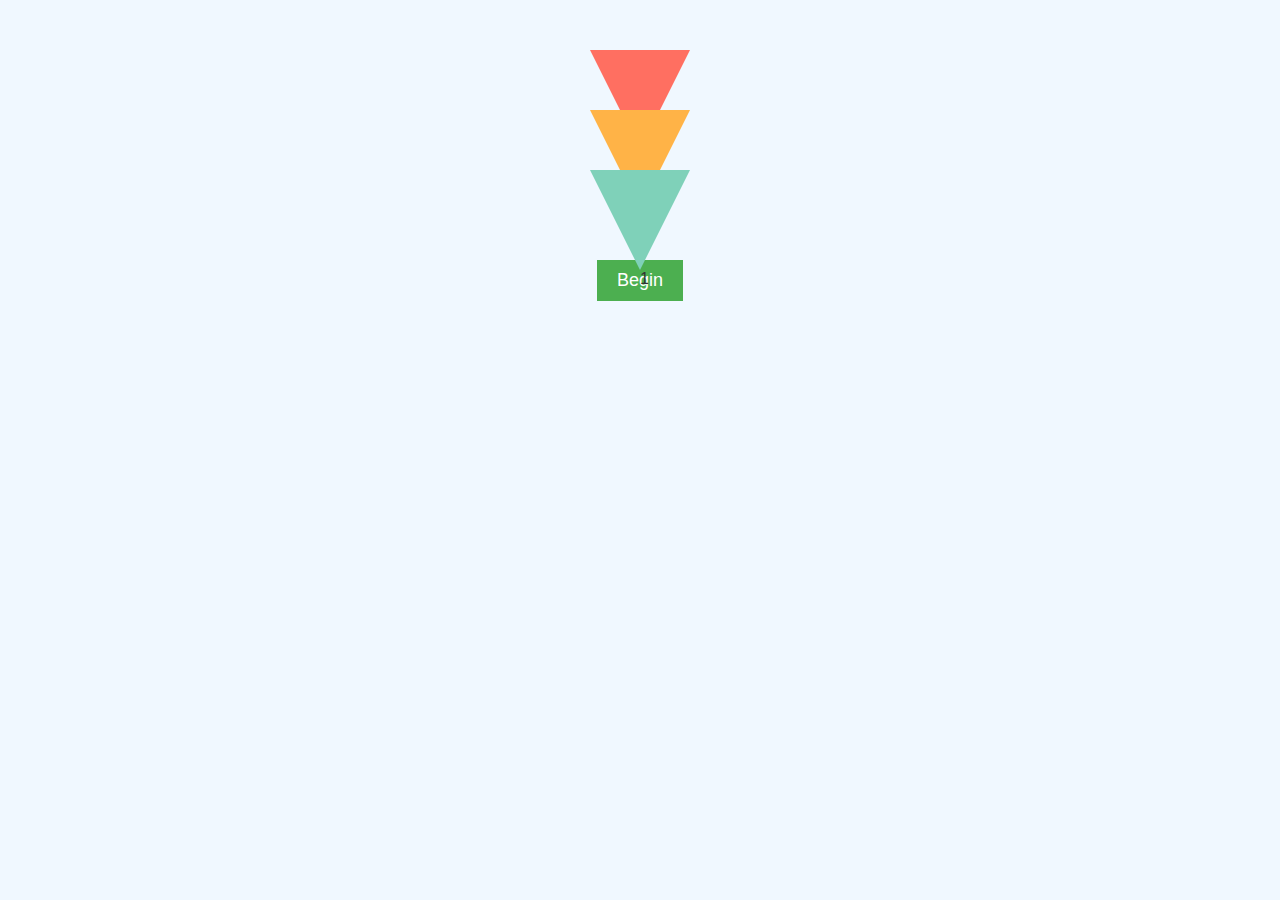
==== index.html @ 18a91984 "Add files via upload" ====
<!DOCTYPE html>
<html lang="en">
<head>
    <meta charset="UTF-8">
    <meta name="viewport" content="width=device-width, initial-scale=1.0">
    <title>Triangle Therapy Tool</title>
    <link rel="stylesheet" href="styles.css">
</head>
<body>
    <!-- Home Page -->
    <div id="home">
        <div class="triangle">
            <div class="section" id="section-3">3</div>
            <div class="section" id="section-2">2</div>
            <div class="section" id="section-1">1</div>
        </div>
        <button id="begin-button">Begin</button>
    </div>

    <!-- Daily Entry Page -->
    <div id="entry-page" class="hidden">
        <h1>Today's Reflections</h1>
        <form id="entry-form">
            <div class="entry-section">
                <h2>3 Good Things From Today</h2>
                <textarea id="good-things" placeholder="Write here..."></textarea>
            </div>
            <div class="entry-section">
                <h2>2 Things You Appreciate About Your Partner</h2>
                <textarea id="appreciations" placeholder="Write here..."></textarea>
            </div>
            <div class="entry-section">
                <h2>1 Thing to Improve on Tomorrow</h2>
                <textarea id="improvement" placeholder="Write here..."></textarea>
            </div>
            <button type="button" id="save-button">Save Entry</button>
        </form>
        <button id="back-button">Back to Home</button>
    </div>

    <script src="script.js"></script>
</body>
</html>
---- styles.css ----
body {
    font-family: Arial, sans-serif;
    margin: 0;
    padding: 0;
    background: #f0f8ff;
    color: #333;
    text-align: center;
}

.hidden {
    display: none;
}

/* Home Page */
.triangle {
    display: flex;
    flex-direction: column;
    align-items: center;
    margin-top: 50px;
    position: relative;
}

.section {
    width: 0;
    height: 0;
    border-style: solid;
    margin-bottom: -30px;
}

#section-3 {
    border-width: 100px 50px 0 50px;
    border-color: #ff6f61 transparent transparent transparent;
}

#section-2 {
    border-width: 100px 50px 0 50px;
    border-color: #ffb347 transparent transparent transparent;
    margin-top: -10px;
}

#section-1 {
    border-width: 100px 50px 0 50px;
    border-color: #7fd1b9 transparent transparent transparent;
    margin-top: -10px;
}

#begin-button {
    margin-top: 20px;
    padding: 10px 20px;
    font-size: 18px;
    background-color: #4CAF50;
    color: white;
    border: none;
    cursor: pointer;
}

#begin-button:hover {
    background-color: #45a049;
}

/* Daily Entry Page */
#entry-page {
    padding: 20px;
}

.entry-section {
    margin-bottom: 20px;
}

textarea {
    width: 80%;
    height: 80px;
    margin-top: 10px;
    font-size: 16px;
    padding: 10px;
}

button {
    padding: 10px 20px;
    font-size: 16px;
    background-color: #007BFF;
    color: white;
    border: none;
    cursor: pointer;
    margin: 10px;
}

button:hover {
    background-color: #0056b3;
}
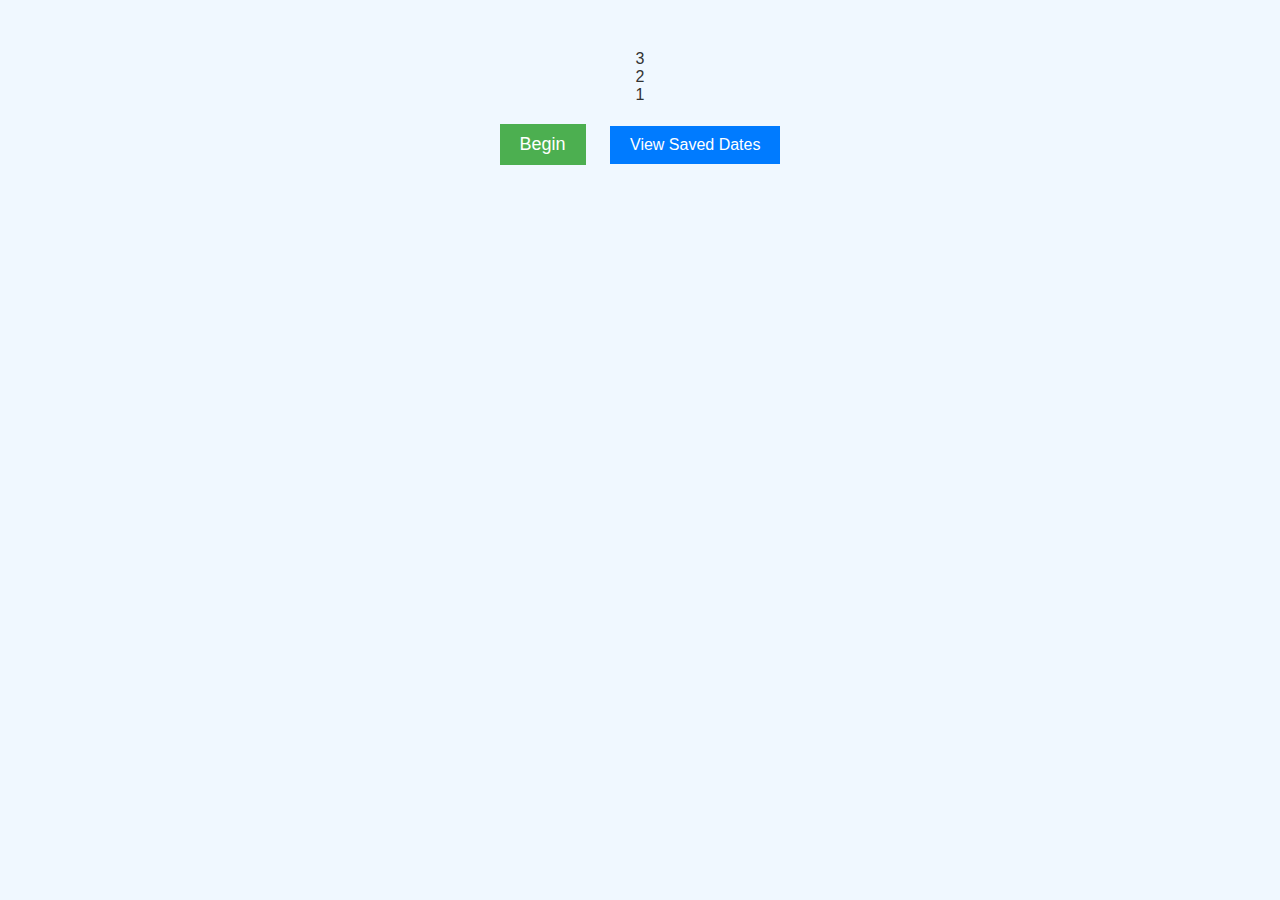
==== commit 99862aa4: "Update index.html" ====
--- a/index.html
+++ b/index.html
@@ -9,12 +9,15 @@
 <body>
     <!-- Home Page -->
     <div id="home">
-        <div class="triangle">
-            <div class="section" id="section-3">3</div>
-            <div class="section" id="section-2">2</div>
-            <div class="section" id="section-1">1</div>
+        <div class="triangle-container">
+            <div class="triangle">
+                <div class="triangle-part" id="part-3">3</div>
+                <div class="triangle-part" id="part-2">2</div>
+                <div class="triangle-part" id="part-1">1</div>
+            </div>
         </div>
         <button id="begin-button">Begin</button>
+        <button id="view-dates-button">View Saved Dates</button>
     </div>
 
     <!-- Daily Entry Page -->
@@ -38,6 +41,13 @@
         <button id="back-button">Back to Home</button>
     </div>
 
+    <!-- Saved Dates Page -->
+    <div id="saved-dates-page" class="hidden">
+        <h1>Saved Dates</h1>
+        <ul id="saved-dates-list"></ul>
+        <button id="back-to-home">Back to Home</button>
+    </div>
+
     <script src="script.js"></script>
 </body>
-</html>+</html>
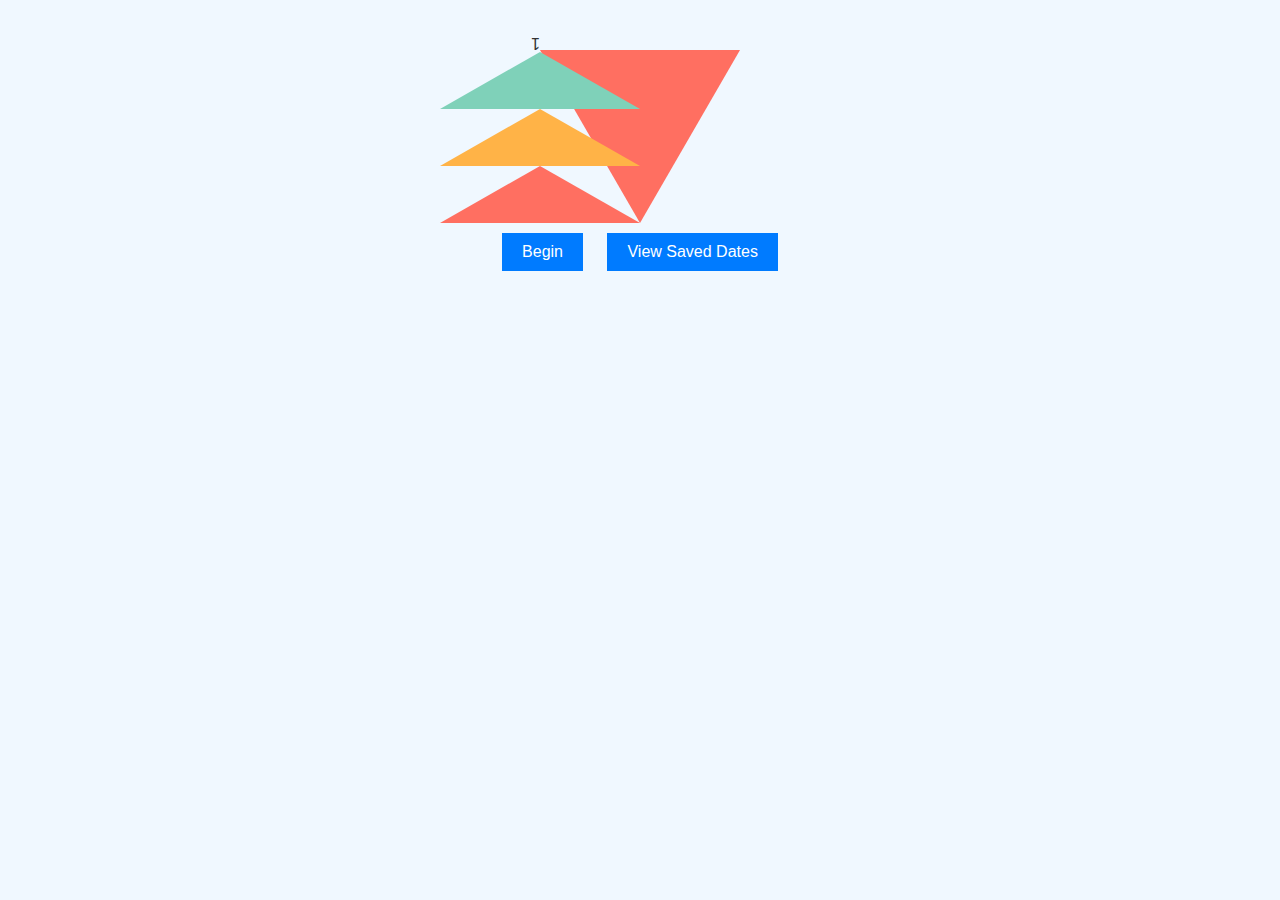
==== commit bd9ecb6c: "Update index.html" ====
--- a/index.html
+++ b/index.html
@@ -5,6 +5,7 @@
     <meta name="viewport" content="width=device-width, initial-scale=1.0">
     <title>Triangle Therapy Tool</title>
     <link rel="stylesheet" href="styles.css">
+    <script defer src="script.js"></script>
 </head>
 <body>
     <!-- Home Page -->
@@ -47,7 +48,5 @@
         <ul id="saved-dates-list"></ul>
         <button id="back-to-home">Back to Home</button>
     </div>
-
-    <script src="script.js"></script>
 </body>
 </html>
--- a/styles.css
+++ b/styles.css
@@ -12,67 +12,46 @@
 }
 
 /* Home Page */
-.triangle {
+.triangle-container {
     display: flex;
-    flex-direction: column;
-    align-items: center;
+    justify-content: center;
     margin-top: 50px;
-    position: relative;
 }
 
-.section {
+.triangle {
+    position: relative;
+    width: 0;
+    height: 0;
+    border-left: 100px solid transparent;
+    border-right: 100px solid transparent;
+    border-bottom: 173px solid #ff6f61;
+    transform: rotate(180deg);
+}
+
+.triangle-part {
+    position: absolute;
     width: 0;
     height: 0;
     border-style: solid;
-    margin-bottom: -30px;
+    cursor: default;
 }
 
-#section-3 {
-    border-width: 100px 50px 0 50px;
+#part-3 {
+    top: 0;
+    border-width: 57px 100px 0 100px;
     border-color: #ff6f61 transparent transparent transparent;
 }
 
-#section-2 {
-    border-width: 100px 50px 0 50px;
+#part-2 {
+    top: 57px;
+    border-width: 57px 100px 0 100px;
     border-color: #ffb347 transparent transparent transparent;
-    margin-top: -10px;
 }
 
-#section-1 {
-    border-width: 100px 50px 0 50px;
+#part-1 {
+    top: 114px;
+    border-width: 57px 100px 0 100px;
     border-color: #7fd1b9 transparent transparent transparent;
-    margin-top: -10px;
-}
-
-#begin-button {
-    margin-top: 20px;
-    padding: 10px 20px;
-    font-size: 18px;
-    background-color: #4CAF50;
-    color: white;
-    border: none;
-    cursor: pointer;
-}
-
-#begin-button:hover {
-    background-color: #45a049;
-}
-
-/* Daily Entry Page */
-#entry-page {
-    padding: 20px;
-}
-
-.entry-section {
-    margin-bottom: 20px;
-}
-
-textarea {
-    width: 80%;
-    height: 80px;
-    margin-top: 10px;
-    font-size: 16px;
-    padding: 10px;
 }
 
 button {
@@ -87,4 +66,19 @@
 
 button:hover {
     background-color: #0056b3;
-}+}
+
+/* Daily Entry Page */
+textarea {
+    width: 80%;
+    height: 80px;
+    margin-top: 10px;
+    font-size: 16px;
+    padding: 10px;
+}
+
+/* Saved Dates Page */
+ul {
+    list-style-type: none;
+    padding: 0;
+}
